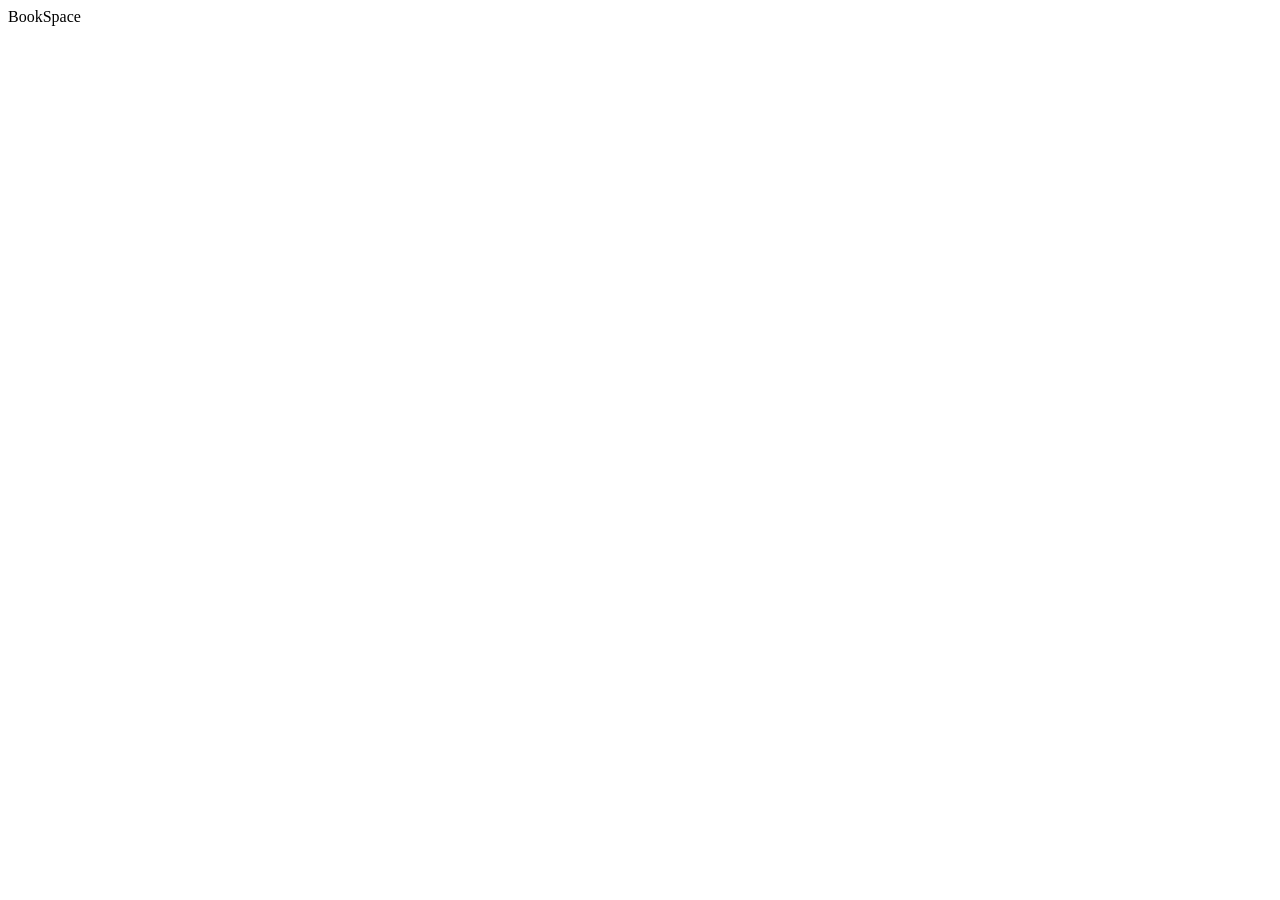
==== index.html @ a9ddaf68 "comentarios guias e nome teste" ====
<!DOCTYPE html>
<html lang="pt-BR">
<head>
    <meta charset="UTF-8">
    <meta name="viewport" content="width=device-width, initial-scale=1.0">
    <title>BookSpace</title>
</head>
<body>
    <header class="head">BookSpace</header>
    <!--area inicial, tem que ter rodapé e caminho para chat e chatbot-->
</body>
</html>
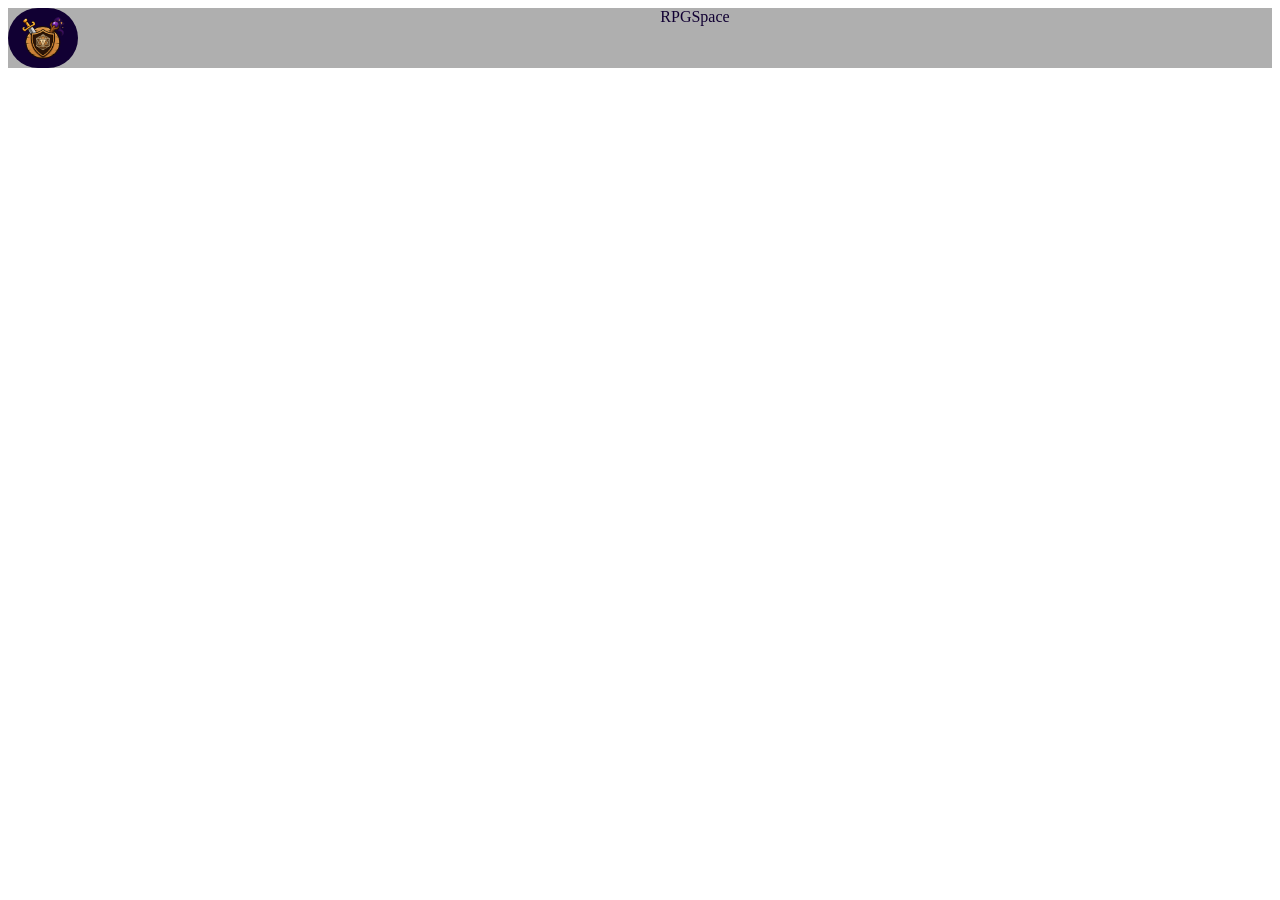
==== commit d8b548a8: "inicio de cabecalho,  imagem inserida." ====
--- a/index.html
+++ b/index.html
@@ -3,10 +3,18 @@
 <head>
     <meta charset="UTF-8">
     <meta name="viewport" content="width=device-width, initial-scale=1.0">
-    <title>BookSpace</title>
+    <title>RPGSpace</title>
+    <link rel="stylesheet" href="/lobby.css"
 </head>
 <body>
-    <header class="head">BookSpace</header>
+    
+    <div class="cab">
+        <img src="LogoSite1.png" class="logo" alt="erro na logo">
+        <header class="nome">RPGSpace</header>
+        <!--apanhei na imagem, vergonha-->
+        
+    
+    </div>
     <!--area inicial, tem que ter rodapé e caminho para chat e chatbot-->
 </body>
 </html>
--- a/lobby.css
+++ b/lobby.css
@@ -0,0 +1,23 @@
+/*laiout tera como cor principal verde*/
+.cab{
+    display: grid;
+    grid-template-columns: 1fr 1fr;
+    background: #afafaf;
+    
+}
+.nome{
+    display: inline-block;
+    text-align: center;
+    width: 110px;
+    display: inline-block;
+    color: #103;
+    
+    
+}
+img{
+    display: inline-block;
+    max-width: 50px;
+    background: #103;
+    padding: 5px 10px;
+    border-radius: 50px;
+}
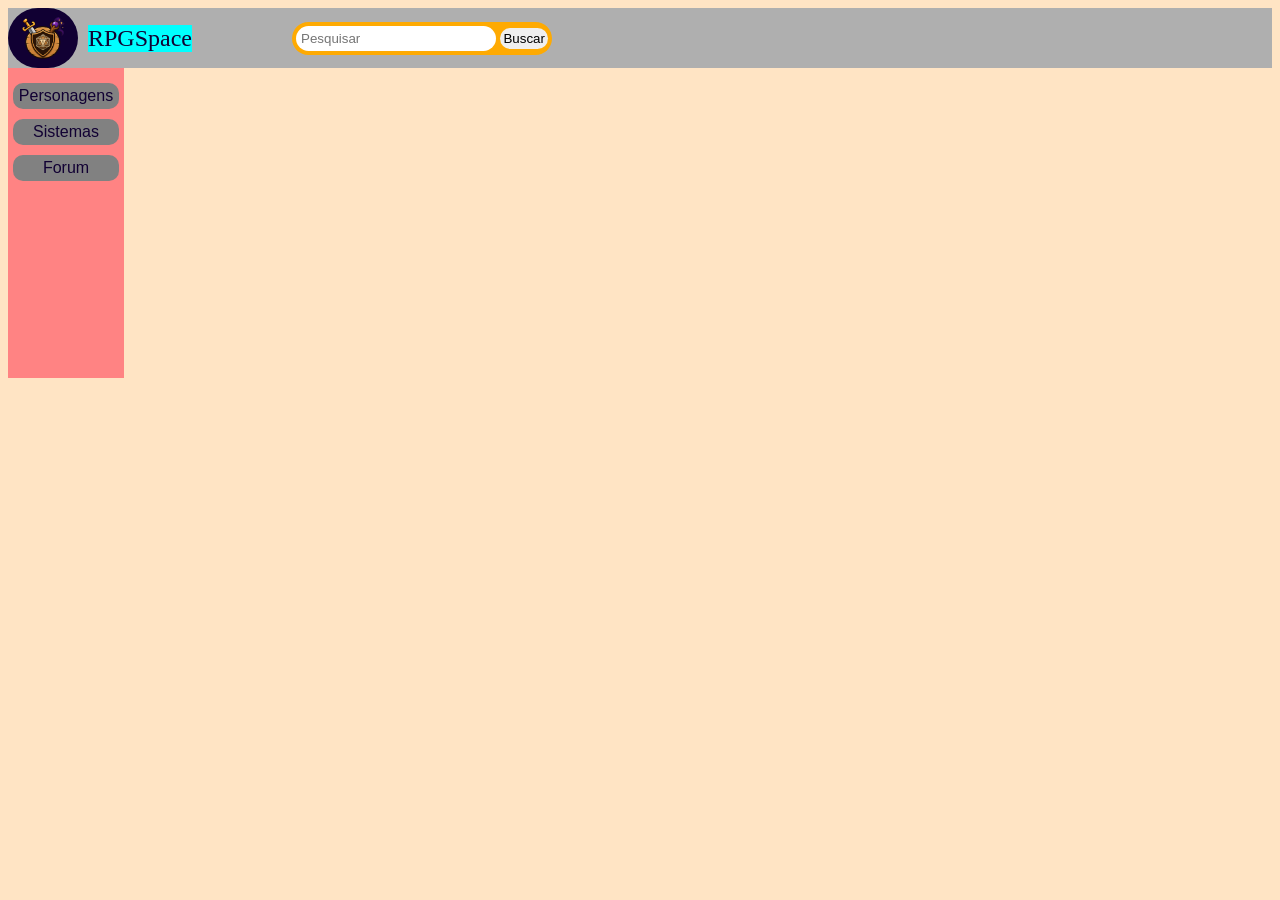
==== commit 746940a5: "inplementação de divisores visiveis e novas paginas" ====
--- a/index.html
+++ b/index.html
@@ -4,17 +4,45 @@
     <meta charset="UTF-8">
     <meta name="viewport" content="width=device-width, initial-scale=1.0">
     <title>RPGSpace</title>
-    <link rel="stylesheet" href="/lobby.css"
+    <link rel="stylesheet" href="/lobby.css">
 </head>
+
 <body>
+    <div class="coluna">
     
-    <div class="cab">
-        <img src="LogoSite1.png" class="logo" alt="erro na logo">
-        <header class="nome">RPGSpace</header>
-        <!--apanhei na imagem, vergonha-->
-        
-    
+        <div class="cab">
+            <img src="LogoSite1.png" class="logo" alt="erro na logo">
+         <a rel="inicio" href="index.html" class="link"><header class="nome">RPGSpace</header></a>
+
+         <div class="aa">
+                <input type="search" placeholder="Pesquisar" class="bp">
+                <button class="BBp">Buscar</button>
+            </div>
+
+        </div>
+
+        <div class="setores">
+            <a rel="personagem" href="personagem.html" class="link"><P>Personagens</p></a>
+            <a rel="sistema" href="sistema.html" class="link"><p>Sistemas</p></a>
+            <a rel="forum" href="forum.html" class="link"><p>Forum</p></a>
+        </div>
+    <!--criar uma coluna central com informações-->
+        <div>
+            
+        </div>
+
+
+
+
+
     </div>
-    <!--area inicial, tem que ter rodapé e caminho para chat e chatbot-->
+
+    <div>
+        <footer>
+            <nav></nav>
+        </footer>
+    </div>
+
 </body>
+
 </html>
--- a/lobby.css
+++ b/lobby.css
@@ -1,23 +1,64 @@
-/*laiout tera como cor principal verde*/
+/*colorindo setores para fácil desenvolvimento*/
+body{
+    background-color: bisque;
+    font-family: Arial, Helvetica, sans-serif;
+}
+
 .cab{
-    display: grid;
+    display: flex;
+    align-items: center;
     grid-template-columns: 1fr 1fr;
     background: #afafaf;
-    
 }
+
 .nome{
-    display: inline-block;
-    text-align: center;
-    width: 110px;
-    display: inline-block;
+    text-decoration: none;
+    font-size: x-large;
+    font-family:a ;
+    margin: 10px;
+    background-color: aqua;
     color: #103;
-    
     
 }
 img{
-    display: inline-block;
     max-width: 50px;
     background: #103;
     padding: 5px 10px;
     border-radius: 50px;
+}
+.setores{
+    background: #ff8383;
+    padding: 5px 3px;
+    width: 110px;
+    height: 300px;
+}
+p{
+    
+    background: #818181;
+    margin: 10px 2px;
+    max-width: 100px;
+    padding: 4px 3px;
+    border-radius: 10px;
+    text-align: center;
+}
+.aa{
+    margin-left: 90px;
+    padding: 4px;
+    background: #feaa02;
+    border-radius: 100px;
+}
+.bp{
+    width: 200px;
+    padding: 5px;
+    border-radius: 20px;
+    border: none;
+}
+.BBp{
+    border: none;
+    padding: 3px;
+    border-radius: 100px;
+}
+.link{
+    color: #103;
+    text-decoration: none;
 }
